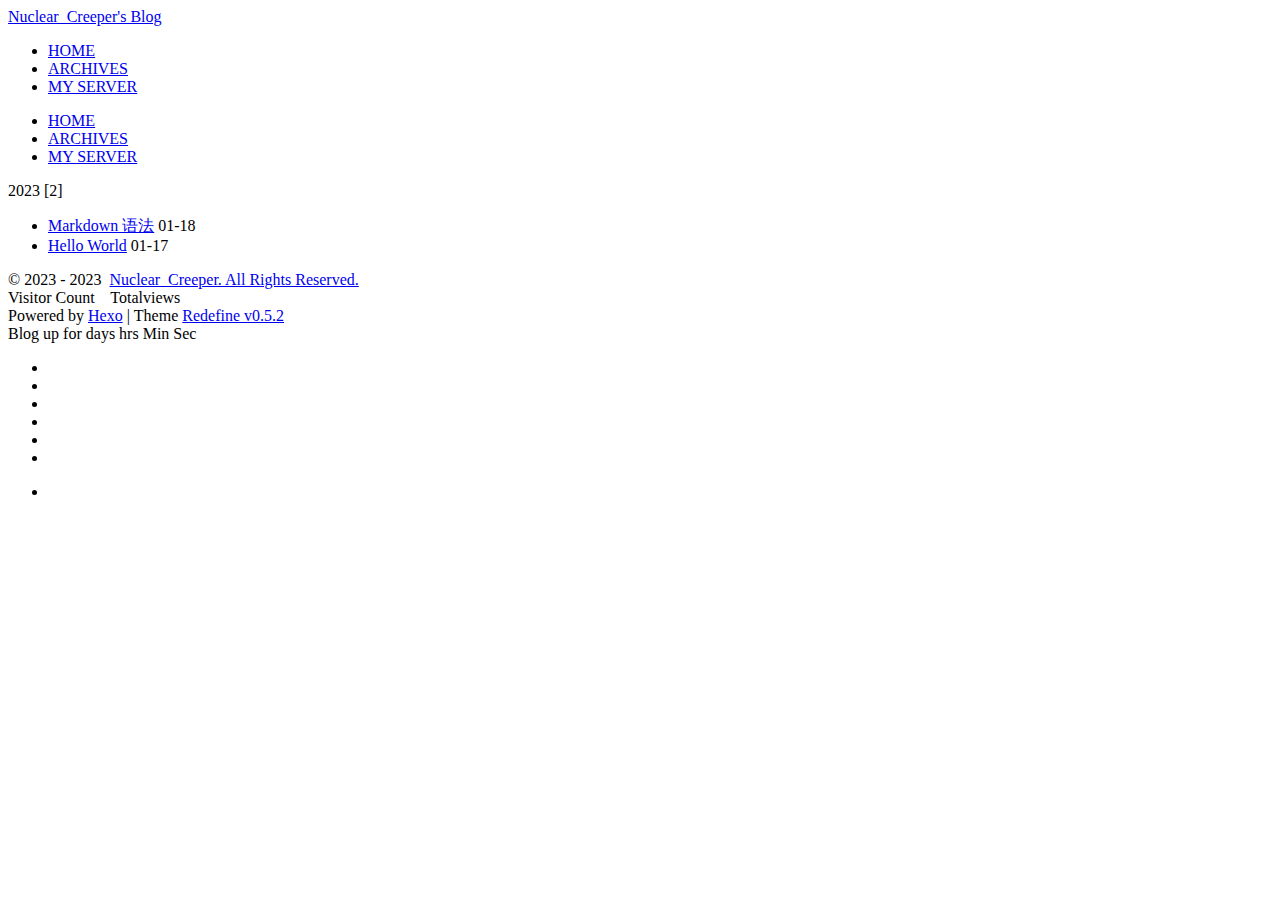
==== archives/index.html @ e5200090 "Site updated: 2023-01-18 12:22:45" ====
<!DOCTYPE html>
<html lang="en">
<head>
    <meta charset="utf-8">
    <meta name="viewport" content="width=device-width, initial-scale=1">
    <meta name="keywords" content="Hexo Theme Redefine">
    <meta name="description" content="Hexo Theme Redefine">
    <meta name="author" content="Nuclear_Creeper">
    <link rel="canonical" href="https://endercreeperplus.github.io/ncreeper.github.io/archives" />
    <link rel="apple-touch-icon" sizes="180x180" href="/images/apple-touch-icon-redefine.png">
    <link rel="icon" type="image/png" href="/images/favicon.ico" sizes="192x192">
    <link rel="apple-touch-icon" sizes="180x180" href="/images/favicon.ico">
    <link rel="shortcut icon" href="/ncreeper.github.io/images/favicon.ico">
    
    <title>
        
            Archive |
        
        Nuclear_Creeper&#39;s Blog
    </title>
    
<link rel="stylesheet" href="/ncreeper.github.io/css/style.css">

    
<link rel="stylesheet" href="/ncreeper.github.io/css/fonts.css">

    
    <link rel="preconnect" href="https://evan.beee.top" crossorigin>
    <script id="hexo-configurations">
    let REDEFINE = window.REDEFINE || {};
    REDEFINE.hexo_config = {"hostname":"endercreeperplus.github.io","root":"/ncreeper.github.io/","language":"en"};
    REDEFINE.theme_config = {"toc":{"enable":true,"number":false,"expand_all":true,"init_open":true},"style":{"primary_color":"#5f9368","avatar":"/images/avatar.png","favicon":"/images/favicon.ico","article_img_align":"center","right_side_width":"210px","content_max_width":"1000px","nav_color":{"left":"#ffffff","right":"#ffffff","transparency":35},"hover":{"shadow":true,"scale":true},"first_screen":{"enable":true,"background_image":{"light":"https://s1.ax1x.com/2023/01/17/pS17zOe.png","dark":"https://s1.ax1x.com/2023/01/17/pS1HeOg.png"},"title_color":{"light":"#373d3f","dark":"#fff"},"description":"This is Nuclear_Creeper's Blog.<br>Welcome!"},"scroll":{"progress_bar":{"enable":true},"percent":{"enable":false}}},"local_search":{"enable":false,"preload":true},"code_block":{"copy":true,"style":"mac"},"pjax":{"enable":true},"lazyload":{"enable":true},"version":"0.5.2","friend_links":{"columns":2}};
    REDEFINE.language_ago = {"second":"%s seconds ago","minute":"%s minutes ago","hour":"%s hours ago","day":"%s days ago","week":"%s weeks ago","month":"%s months ago","year":"%s years ago"};
  </script>
    
    
<link rel="stylesheet" href="/ncreeper.github.io/css/fontawesome.min.css">

    
<link rel="stylesheet" href="/ncreeper.github.io/css/brands.min.css">

    
<link rel="stylesheet" href="/ncreeper.github.io/css/solid.min.css">

    
<link rel="stylesheet" href="/ncreeper.github.io/css/regular.min.css">

    
    
    
<meta name="generator" content="Hexo 6.3.0"></head>


<body>
<div class="progress-bar-container">
    
        <span class="scroll-progress-bar"></span>
    

    
        <span class="pjax-progress-bar"></span>
        <span class="pjax-progress-icon">
            <i class="fa-solid fa-circle-notch fa-spin"></i>
        </span>
    
</div>


<main class="page-container">

    

    <div class="page-main-content">

        <div class="page-main-content-top">
            <header class="header-wrapper">
    
    <div class="header-content">
        <div class="left">
            
            <a class="logo-title" href="/">
                
                Nuclear_Creeper&#39;s Blog
                
            </a>
        </div>

        <div class="right">
            <!-- PC -->
            <div class="pc">
                <ul class="menu-list">
                    
                        
                            <li class="menu-item">
                                <!-- Menu -->
                                <a class="" 
                                    href="/ncreeper.github.io/"  >
                                    
                                        
                                            <i class="fa-regular fa-house"></i>
                                        
                                        HOME
                                    
                                </a>
                                <!-- Submenu -->
                                
                            </li>
                    
                        
                            <li class="menu-item">
                                <!-- Menu -->
                                <a class="active" 
                                    href="/ncreeper.github.io/archives"  >
                                    
                                        
                                            <i class="fa-regular fa-archive"></i>
                                        
                                        ARCHIVES
                                    
                                </a>
                                <!-- Submenu -->
                                
                            </li>
                    
                        
                            <li class="menu-item">
                                <!-- Menu -->
                                <a class="" 
                                    target="_blank" rel="noopener" href="https://www.ncje.top/"  >
                                    
                                        
                                            <i class="fa-regular fa-server"></i>
                                        
                                        MY SERVER
                                    
                                </a>
                                <!-- Submenu -->
                                
                            </li>
                    
                    
                </ul>
            </div>
            <!-- Mobile -->
            <div class="mobile">
                
                <div class="icon-item menu-bar">
                    <div class="menu-bar-middle"></div>
                </div>
            </div>
        </div>
    </div>

    <!-- Mobile drawer -->
    <div class="header-drawer">
        <ul class="drawer-menu-list">
            
                
                    <li class="drawer-menu-item flex-center">
                        <a class="" 
                        href="/ncreeper.github.io/"  >
                             
                                
                                    <i class="fa-regular fa-house"></i>
                                
                                HOME
                            
                        </a>
                    </li>
                    <!-- Submenu -->
                    
            
                
                    <li class="drawer-menu-item flex-center">
                        <a class="active" 
                        href="/ncreeper.github.io/archives"  >
                             
                                
                                    <i class="fa-regular fa-archive"></i>
                                
                                ARCHIVES
                            
                        </a>
                    </li>
                    <!-- Submenu -->
                    
            
                
                    <li class="drawer-menu-item flex-center">
                        <a class="" 
                        target="_blank" rel="noopener" href="https://www.ncje.top/"  >
                             
                                
                                    <i class="fa-regular fa-server"></i>
                                
                                MY SERVER
                            
                        </a>
                    </li>
                    <!-- Submenu -->
                    
            

        </ul>
    </div>

    <div class="window-mask"></div>

</header>


        </div>

        <div class="page-main-content-middle">

            <div class="main-content">

                
                    <div class="fade-in-down-animation">
    <div class="archive-container ">
        
<div class="archive-list-container">
    
        <section class="archive-item">
            <div class="archive-item-header">
                <span class="archive-year">2023</span>
                <span class="archive-year-post-count">[2]</span>
            </div>
            <ul class="article-list">
                
                    <li class="article-item">
                        <a class="article-title"
                           href="/ncreeper.github.io/2023/01/18/Markdown-%E8%AF%AD%E6%B3%95/"
                        >Markdown 语法</a>
                        <span class="article-date">01-18</span>
                    </li>
                
                    <li class="article-item">
                        <a class="article-title"
                           href="/ncreeper.github.io/2023/01/17/hello-world/"
                        >Hello World</a>
                        <span class="article-date">01-17</span>
                    </li>
                
            </ul>
        </section>
    
</div>

    </div>
</div>

                

            </div>



        </div>

        <div class="page-main-content-bottom">
            <footer class="footer">
    <div class="info-container">
        <div class="copyright-info info-item">
            &copy;
            
              <span>2023</span>
              -
            
            2023&nbsp;<i class="fa-solid fa-heart icon-animate"></i>&nbsp;<a href="/">Nuclear_Creeper. All Rights Reserved.</a>
        </div>
        
            <script async data-pjax src="//busuanzi.ibruce.info/busuanzi/2.3/busuanzi.pure.mini.js"></script>
            <div class="website-count info-item">
                
                    <span id="busuanzi_container_site_uv">
                        Visitor Count&nbsp;<span id="busuanzi_value_site_uv"></span>&ensp;
                    </span>
                
                
                    <span id="busuanzi_container_site_pv">
                        Totalviews&nbsp;<span id="busuanzi_value_site_pv"></span>
                    </span>
                
            </div>
        
        <div class="theme-info info-item">
            Powered by <a target="_blank" href="https://hexo.io">Hexo</a>&nbsp;|&nbsp;Theme&nbsp;<a class="theme-version" target="_blank" href="https://github.com/EvanNotFound/hexo-theme-redefine">Redefine v0.5.2</a>
        </div>
        
        
        <script async data-pjax defer>
            function odometer_init(){
                    let el = document.getElementsByClassName('odometer');
                    for (i = 0; i < el.length; i++) {
                        od = new Odometer({
                            el: el[i],
                            format: '( ddd).dd',
                            duration: 200
                        });
                    }
            }
            odometer_init();
        </script>
        <div id="start_time_div" style="display:none">
            2023/1/18 9:00:00
        </div>
        
            <div>
                Blog up for <span class="odometer" id="runtime_days" ></span> days <span class="odometer" id="runtime_hours"></span> hrs <span class="odometer" id="runtime_minutes"></span> Min <span class="odometer" id="runtime_seconds"></span> Sec
            </div>
        
        

        
        
    </div>  
</footer>
        </div>
    </div>

    

    <div class="right-bottom-side-tools">
        <div class="side-tools-container">
    <ul class="side-tools-list">
        <li class="tools-item tool-font-adjust-plus flex-center">
            <i class="fa-solid fa-magnifying-glass-plus"></i>
        </li>

        <li class="tools-item tool-font-adjust-minus flex-center">
            <i class="fa-solid fa-magnifying-glass-minus"></i>
        </li>

        <li class="tools-item tool-expand-width flex-center">
            <i class="fa-solid fa-left-right"></i>
        </li>

        <li class="tools-item tool-dark-light-toggle flex-center">
            <i class="fa-solid fa-moon"></i>
        </li>

        <!-- rss -->
        

        
            <li class="tools-item tool-scroll-to-top flex-center">
                <i class="fa-solid fa-arrow-up"></i>
            </li>
        

        <li class="tools-item tool-scroll-to-bottom flex-center">
            <i class="fa-solid fa-arrow-down"></i>
        </li>
    </ul>

    <ul class="exposed-tools-list">
        <li class="tools-item tool-toggle-show flex-center">
            <i class="fa-solid fa-cog fa-spin"></i>
        </li>
        
    </ul>
</div>

    </div>

    <div class="image-viewer-container">
    <img src="">
</div>


    

</main>




<script src="/ncreeper.github.io/js/utils.js"></script>

<script src="/ncreeper.github.io/js/main.js"></script>

<script src="/ncreeper.github.io/js/header-shrink.js"></script>

<script src="/ncreeper.github.io/js/back2top.js"></script>

<script src="/ncreeper.github.io/js/dark-light-toggle.js"></script>





    
<script src="/ncreeper.github.io/js/code-copy.js"></script>




    
<script src="/ncreeper.github.io/js/lazyload.js"></script>




    
<script src="/ncreeper.github.io/js/runtime.js"></script>

    
<script src="/ncreeper.github.io/js/odometer.min.js"></script>

    
<link rel="stylesheet" href="/ncreeper.github.io/css/odometer-theme-minimal.css">



<div class="post-scripts pjax">
    
</div>


    
<script src="/ncreeper.github.io/js/libs/pjax.min.js"></script>

<script>
    window.addEventListener('DOMContentLoaded', () => {
        window.pjax = new Pjax({
            selectors: [
                'head title',
                '.page-container',
                '.pjax'
            ],
            history: true,
            debug: false,
            cacheBust: false,
            timeout: 0,
            analytics: false,
            currentUrlFullReload: false,
            scrollRestoration: false,
            // scrollTo: true,
        });

        document.addEventListener('pjax:send', () => {
            REDEFINE.utils.pjaxProgressBarStart();
        });

        document.addEventListener('pjax:complete', () => {
            REDEFINE.utils.pjaxProgressBarEnd();
            window.pjax.executeScripts(document.querySelectorAll('script[data-pjax], .pjax script'));
            REDEFINE.refresh();
        });
    });
</script>



</body>
</html>
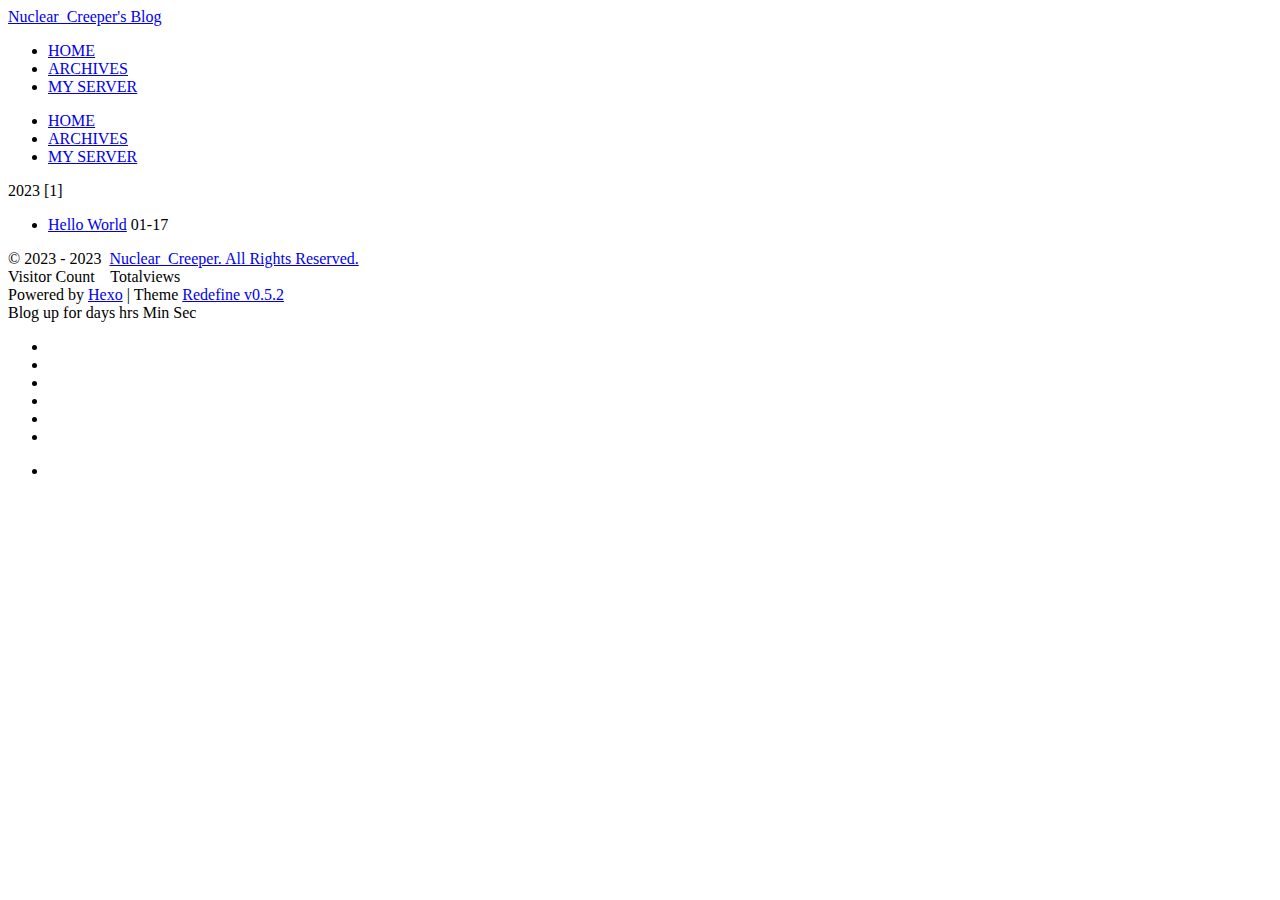
==== commit aaa0e71b: "Site updated: 2023-01-18 14:31:24" ====
--- a/archives/index.html
+++ b/archives/index.html
@@ -6,11 +6,11 @@
     <meta name="keywords" content="Hexo Theme Redefine">
     <meta name="description" content="Hexo Theme Redefine">
     <meta name="author" content="Nuclear_Creeper">
-    <link rel="canonical" href="https://endercreeperplus.github.io/ncreeper.github.io/archives" />
+    <link rel="canonical" href="https://n-creeper.github.io/blog/archives" />
     <link rel="apple-touch-icon" sizes="180x180" href="/images/apple-touch-icon-redefine.png">
     <link rel="icon" type="image/png" href="/images/favicon.ico" sizes="192x192">
     <link rel="apple-touch-icon" sizes="180x180" href="/images/favicon.ico">
-    <link rel="shortcut icon" href="/ncreeper.github.io/images/favicon.ico">
+    <link rel="shortcut icon" href="/blog/images/favicon.ico">
     
     <title>
         
@@ -19,31 +19,31 @@
         Nuclear_Creeper&#39;s Blog
     </title>
     
-<link rel="stylesheet" href="/ncreeper.github.io/css/style.css">
-
-    
-<link rel="stylesheet" href="/ncreeper.github.io/css/fonts.css">
+<link rel="stylesheet" href="/blog/css/style.css">
+
+    
+<link rel="stylesheet" href="/blog/css/fonts.css">
 
     
     <link rel="preconnect" href="https://evan.beee.top" crossorigin>
     <script id="hexo-configurations">
     let REDEFINE = window.REDEFINE || {};
-    REDEFINE.hexo_config = {"hostname":"endercreeperplus.github.io","root":"/ncreeper.github.io/","language":"en"};
+    REDEFINE.hexo_config = {"hostname":"n-creeper.github.io","root":"/blog/","language":"en"};
     REDEFINE.theme_config = {"toc":{"enable":true,"number":false,"expand_all":true,"init_open":true},"style":{"primary_color":"#5f9368","avatar":"/images/avatar.png","favicon":"/images/favicon.ico","article_img_align":"center","right_side_width":"210px","content_max_width":"1000px","nav_color":{"left":"#ffffff","right":"#ffffff","transparency":35},"hover":{"shadow":true,"scale":true},"first_screen":{"enable":true,"background_image":{"light":"https://s1.ax1x.com/2023/01/17/pS17zOe.png","dark":"https://s1.ax1x.com/2023/01/17/pS1HeOg.png"},"title_color":{"light":"#373d3f","dark":"#fff"},"description":"This is Nuclear_Creeper's Blog.<br>Welcome!"},"scroll":{"progress_bar":{"enable":true},"percent":{"enable":false}}},"local_search":{"enable":false,"preload":true},"code_block":{"copy":true,"style":"mac"},"pjax":{"enable":true},"lazyload":{"enable":true},"version":"0.5.2","friend_links":{"columns":2}};
     REDEFINE.language_ago = {"second":"%s seconds ago","minute":"%s minutes ago","hour":"%s hours ago","day":"%s days ago","week":"%s weeks ago","month":"%s months ago","year":"%s years ago"};
   </script>
     
     
-<link rel="stylesheet" href="/ncreeper.github.io/css/fontawesome.min.css">
-
-    
-<link rel="stylesheet" href="/ncreeper.github.io/css/brands.min.css">
-
-    
-<link rel="stylesheet" href="/ncreeper.github.io/css/solid.min.css">
-
-    
-<link rel="stylesheet" href="/ncreeper.github.io/css/regular.min.css">
+<link rel="stylesheet" href="/blog/css/fontawesome.min.css">
+
+    
+<link rel="stylesheet" href="/blog/css/brands.min.css">
+
+    
+<link rel="stylesheet" href="/blog/css/solid.min.css">
+
+    
+<link rel="stylesheet" href="/blog/css/regular.min.css">
 
     
     
@@ -94,7 +94,7 @@
                             <li class="menu-item">
                                 <!-- Menu -->
                                 <a class="" 
-                                    href="/ncreeper.github.io/"  >
+                                    href="/blog/"  >
                                     
                                         
                                             <i class="fa-regular fa-house"></i>
@@ -110,7 +110,7 @@
                             <li class="menu-item">
                                 <!-- Menu -->
                                 <a class="active" 
-                                    href="/ncreeper.github.io/archives"  >
+                                    href="/blog/archives"  >
                                     
                                         
                                             <i class="fa-regular fa-archive"></i>
@@ -158,7 +158,7 @@
                 
                     <li class="drawer-menu-item flex-center">
                         <a class="" 
-                        href="/ncreeper.github.io/"  >
+                        href="/blog/"  >
                              
                                 
                                     <i class="fa-regular fa-house"></i>
@@ -173,7 +173,7 @@
                 
                     <li class="drawer-menu-item flex-center">
                         <a class="active" 
-                        href="/ncreeper.github.io/archives"  >
+                        href="/blog/archives"  >
                              
                                 
                                     <i class="fa-regular fa-archive"></i>
@@ -224,20 +224,13 @@
         <section class="archive-item">
             <div class="archive-item-header">
                 <span class="archive-year">2023</span>
-                <span class="archive-year-post-count">[2]</span>
+                <span class="archive-year-post-count">[1]</span>
             </div>
             <ul class="article-list">
                 
                     <li class="article-item">
                         <a class="article-title"
-                           href="/ncreeper.github.io/2023/01/18/Markdown-%E8%AF%AD%E6%B3%95/"
-                        >Markdown 语法</a>
-                        <span class="article-date">01-18</span>
-                    </li>
-                
-                    <li class="article-item">
-                        <a class="article-title"
-                           href="/ncreeper.github.io/2023/01/17/hello-world/"
+                           href="/blog/2023/01/17/hello-world/"
                         >Hello World</a>
                         <span class="article-date">01-17</span>
                     </li>
@@ -376,40 +369,40 @@
 
 
 
-<script src="/ncreeper.github.io/js/utils.js"></script>
-
-<script src="/ncreeper.github.io/js/main.js"></script>
-
-<script src="/ncreeper.github.io/js/header-shrink.js"></script>
-
-<script src="/ncreeper.github.io/js/back2top.js"></script>
-
-<script src="/ncreeper.github.io/js/dark-light-toggle.js"></script>
-
-
-
-
-
-    
-<script src="/ncreeper.github.io/js/code-copy.js"></script>
-
-
-
-
-    
-<script src="/ncreeper.github.io/js/lazyload.js"></script>
-
-
-
-
-    
-<script src="/ncreeper.github.io/js/runtime.js"></script>
-
-    
-<script src="/ncreeper.github.io/js/odometer.min.js"></script>
-
-    
-<link rel="stylesheet" href="/ncreeper.github.io/css/odometer-theme-minimal.css">
+<script src="/blog/js/utils.js"></script>
+
+<script src="/blog/js/main.js"></script>
+
+<script src="/blog/js/header-shrink.js"></script>
+
+<script src="/blog/js/back2top.js"></script>
+
+<script src="/blog/js/dark-light-toggle.js"></script>
+
+
+
+
+
+    
+<script src="/blog/js/code-copy.js"></script>
+
+
+
+
+    
+<script src="/blog/js/lazyload.js"></script>
+
+
+
+
+    
+<script src="/blog/js/runtime.js"></script>
+
+    
+<script src="/blog/js/odometer.min.js"></script>
+
+    
+<link rel="stylesheet" href="/blog/css/odometer-theme-minimal.css">
 
 
 
@@ -419,7 +412,7 @@
 
 
     
-<script src="/ncreeper.github.io/js/libs/pjax.min.js"></script>
+<script src="/blog/js/libs/pjax.min.js"></script>
 
 <script>
     window.addEventListener('DOMContentLoaded', () => {
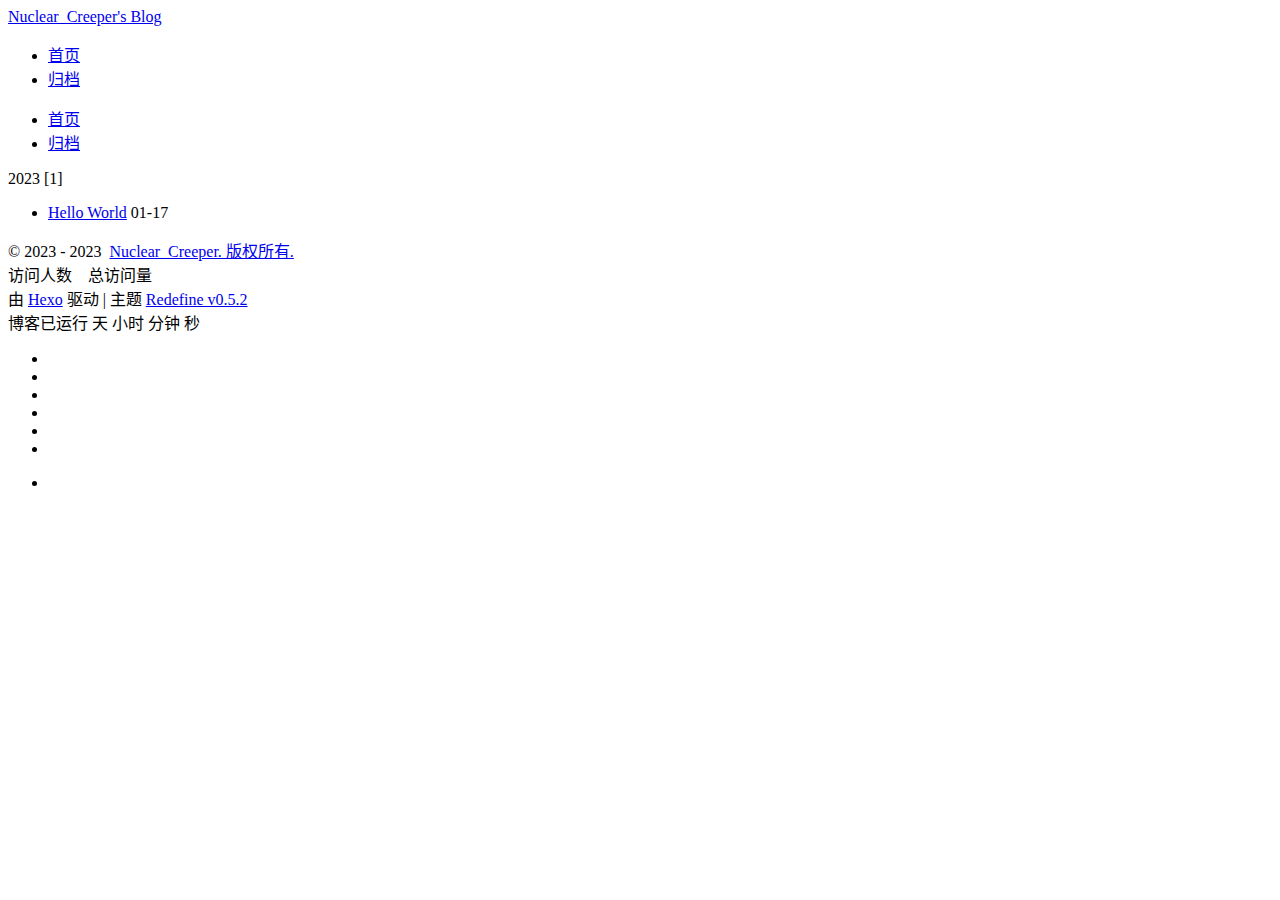
==== commit 501a86d7: "Site updated: 2023-01-18 15:16:21" ====
--- a/archives/index.html
+++ b/archives/index.html
@@ -1,5 +1,5 @@
 <!DOCTYPE html>
-<html lang="en">
+<html lang="zh-CN">
 <head>
     <meta charset="utf-8">
     <meta name="viewport" content="width=device-width, initial-scale=1">
@@ -14,7 +14,7 @@
     
     <title>
         
-            Archive |
+            归档 |
         
         Nuclear_Creeper&#39;s Blog
     </title>
@@ -28,9 +28,9 @@
     <link rel="preconnect" href="https://evan.beee.top" crossorigin>
     <script id="hexo-configurations">
     let REDEFINE = window.REDEFINE || {};
-    REDEFINE.hexo_config = {"hostname":"n-creeper.github.io","root":"/blog/","language":"en"};
+    REDEFINE.hexo_config = {"hostname":"n-creeper.github.io","root":"/blog/","language":"zh-CN"};
     REDEFINE.theme_config = {"toc":{"enable":true,"number":false,"expand_all":true,"init_open":true},"style":{"primary_color":"#5f9368","avatar":"/images/avatar.png","favicon":"/images/favicon.ico","article_img_align":"center","right_side_width":"210px","content_max_width":"1000px","nav_color":{"left":"#ffffff","right":"#ffffff","transparency":35},"hover":{"shadow":true,"scale":true},"first_screen":{"enable":true,"background_image":{"light":"https://s1.ax1x.com/2023/01/17/pS17zOe.png","dark":"https://s1.ax1x.com/2023/01/17/pS1HeOg.png"},"title_color":{"light":"#373d3f","dark":"#fff"},"description":"This is Nuclear_Creeper's Blog.<br>Welcome!"},"scroll":{"progress_bar":{"enable":true},"percent":{"enable":false}}},"local_search":{"enable":false,"preload":true},"code_block":{"copy":true,"style":"mac"},"pjax":{"enable":true},"lazyload":{"enable":true},"version":"0.5.2","friend_links":{"columns":2}};
-    REDEFINE.language_ago = {"second":"%s seconds ago","minute":"%s minutes ago","hour":"%s hours ago","day":"%s days ago","week":"%s weeks ago","month":"%s months ago","year":"%s years ago"};
+    REDEFINE.language_ago = {"second":"%s 秒前","minute":"%s 分钟前","hour":"%s 小时前","day":"%s 天前","week":"%s 周前","month":"%s 个月前","year":"%s 年前"};
   </script>
     
     
@@ -99,7 +99,7 @@
                                         
                                             <i class="fa-regular fa-house"></i>
                                         
-                                        HOME
+                                        首页
                                     
                                 </a>
                                 <!-- Submenu -->
@@ -115,23 +115,7 @@
                                         
                                             <i class="fa-regular fa-archive"></i>
                                         
-                                        ARCHIVES
-                                    
-                                </a>
-                                <!-- Submenu -->
-                                
-                            </li>
-                    
-                        
-                            <li class="menu-item">
-                                <!-- Menu -->
-                                <a class="" 
-                                    target="_blank" rel="noopener" href="https://www.ncje.top/"  >
-                                    
-                                        
-                                            <i class="fa-regular fa-server"></i>
-                                        
-                                        MY SERVER
+                                        归档
                                     
                                 </a>
                                 <!-- Submenu -->
@@ -163,7 +147,7 @@
                                 
                                     <i class="fa-regular fa-house"></i>
                                 
-                                HOME
+                                首页
                             
                         </a>
                     </li>
@@ -178,22 +162,7 @@
                                 
                                     <i class="fa-regular fa-archive"></i>
                                 
-                                ARCHIVES
-                            
-                        </a>
-                    </li>
-                    <!-- Submenu -->
-                    
-            
-                
-                    <li class="drawer-menu-item flex-center">
-                        <a class="" 
-                        target="_blank" rel="noopener" href="https://www.ncje.top/"  >
-                             
-                                
-                                    <i class="fa-regular fa-server"></i>
-                                
-                                MY SERVER
+                                归档
                             
                         </a>
                     </li>
@@ -260,25 +229,25 @@
               <span>2023</span>
               -
             
-            2023&nbsp;<i class="fa-solid fa-heart icon-animate"></i>&nbsp;<a href="/">Nuclear_Creeper. All Rights Reserved.</a>
+            2023&nbsp;<i class="fa-solid fa-heart icon-animate"></i>&nbsp;<a href="/">Nuclear_Creeper. 版权所有.</a>
         </div>
         
             <script async data-pjax src="//busuanzi.ibruce.info/busuanzi/2.3/busuanzi.pure.mini.js"></script>
             <div class="website-count info-item">
                 
                     <span id="busuanzi_container_site_uv">
-                        Visitor Count&nbsp;<span id="busuanzi_value_site_uv"></span>&ensp;
+                        访问人数&nbsp;<span id="busuanzi_value_site_uv"></span>&ensp;
                     </span>
                 
                 
                     <span id="busuanzi_container_site_pv">
-                        Totalviews&nbsp;<span id="busuanzi_value_site_pv"></span>
+                        总访问量&nbsp;<span id="busuanzi_value_site_pv"></span>
                     </span>
                 
             </div>
         
         <div class="theme-info info-item">
-            Powered by <a target="_blank" href="https://hexo.io">Hexo</a>&nbsp;|&nbsp;Theme&nbsp;<a class="theme-version" target="_blank" href="https://github.com/EvanNotFound/hexo-theme-redefine">Redefine v0.5.2</a>
+            由 <a target="_blank" href="https://hexo.io">Hexo</a> 驱动&nbsp;|&nbsp;主题&nbsp;<a class="theme-version" target="_blank" href="https://github.com/EvanNotFound/hexo-theme-redefine">Redefine v0.5.2</a>
         </div>
         
         
@@ -300,7 +269,7 @@
         </div>
         
             <div>
-                Blog up for <span class="odometer" id="runtime_days" ></span> days <span class="odometer" id="runtime_hours"></span> hrs <span class="odometer" id="runtime_minutes"></span> Min <span class="odometer" id="runtime_seconds"></span> Sec
+                博客已运行 <span class="odometer" id="runtime_days" ></span> 天 <span class="odometer" id="runtime_hours"></span> 小时 <span class="odometer" id="runtime_minutes"></span> 分钟 <span class="odometer" id="runtime_seconds"></span> 秒
             </div>
         
         
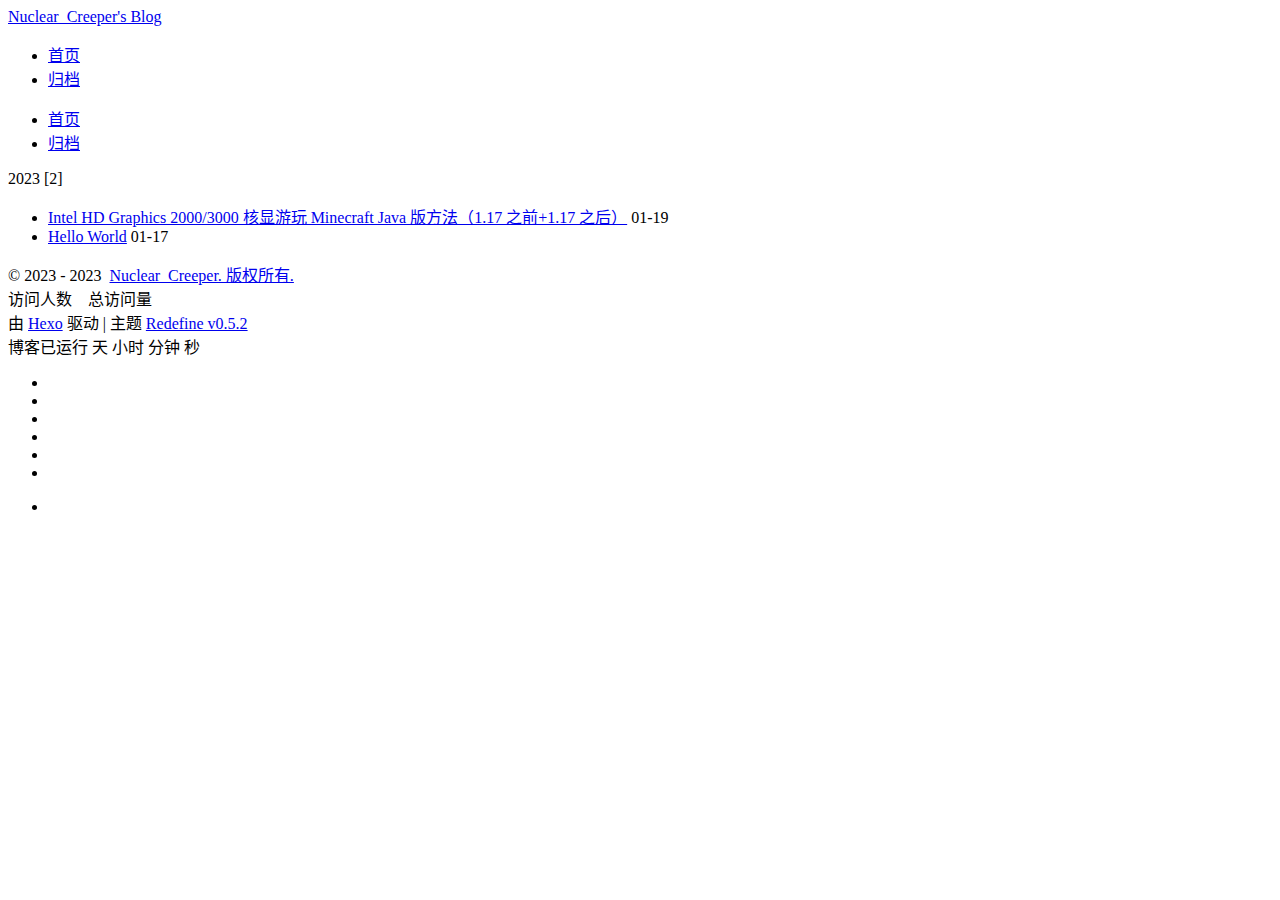
==== commit 8d19fe5a: "Site updated: 2023-01-19 10:22:00" ====
--- a/archives/index.html
+++ b/archives/index.html
@@ -193,9 +193,16 @@
         <section class="archive-item">
             <div class="archive-item-header">
                 <span class="archive-year">2023</span>
-                <span class="archive-year-post-count">[1]</span>
+                <span class="archive-year-post-count">[2]</span>
             </div>
             <ul class="article-list">
+                
+                    <li class="article-item">
+                        <a class="article-title"
+                           href="/blog/2023/01/19/Intel-HD-Graphics-2000-3000-%E6%A0%B8%E6%98%BE%E6%B8%B8%E7%8E%A9-Minecraft-Java-%E7%89%88%E6%96%B9%E6%B3%95%EF%BC%881-17-%E4%B9%8B%E5%89%8D-1-17-%E4%B9%8B%E5%90%8E%EF%BC%89/"
+                        >Intel HD Graphics 2000/3000 核显游玩 Minecraft Java 版方法（1.17 之前+1.17 之后）</a>
+                        <span class="article-date">01-19</span>
+                    </li>
                 
                     <li class="article-item">
                         <a class="article-title"
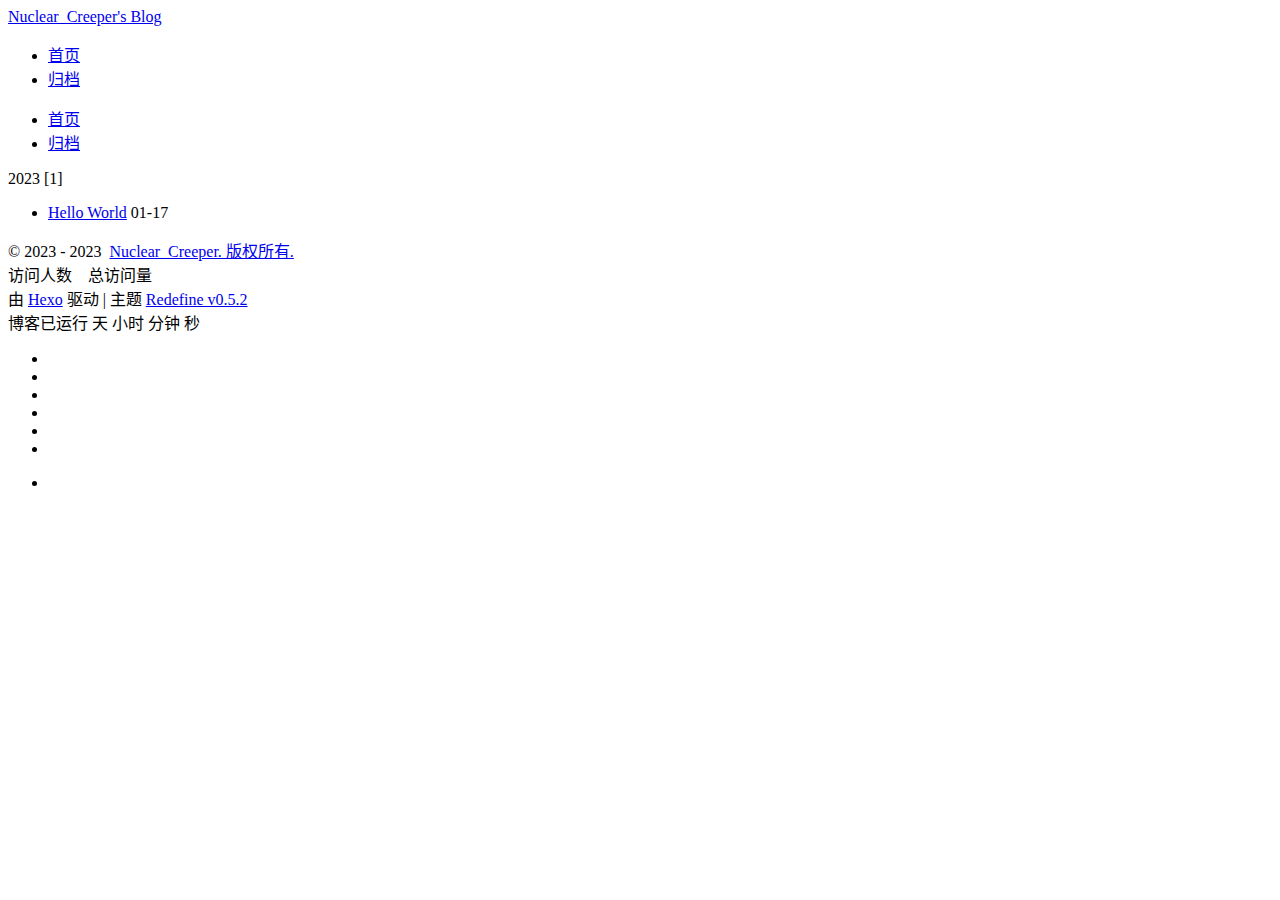
==== commit ffb0b438: "Site updated: 2023-01-19 10:24:48" ====
--- a/archives/index.html
+++ b/archives/index.html
@@ -193,16 +193,9 @@
         <section class="archive-item">
             <div class="archive-item-header">
                 <span class="archive-year">2023</span>
-                <span class="archive-year-post-count">[2]</span>
+                <span class="archive-year-post-count">[1]</span>
             </div>
             <ul class="article-list">
-                
-                    <li class="article-item">
-                        <a class="article-title"
-                           href="/blog/2023/01/19/Intel-HD-Graphics-2000-3000-%E6%A0%B8%E6%98%BE%E6%B8%B8%E7%8E%A9-Minecraft-Java-%E7%89%88%E6%96%B9%E6%B3%95%EF%BC%881-17-%E4%B9%8B%E5%89%8D-1-17-%E4%B9%8B%E5%90%8E%EF%BC%89/"
-                        >Intel HD Graphics 2000/3000 核显游玩 Minecraft Java 版方法（1.17 之前+1.17 之后）</a>
-                        <span class="article-date">01-19</span>
-                    </li>
                 
                     <li class="article-item">
                         <a class="article-title"
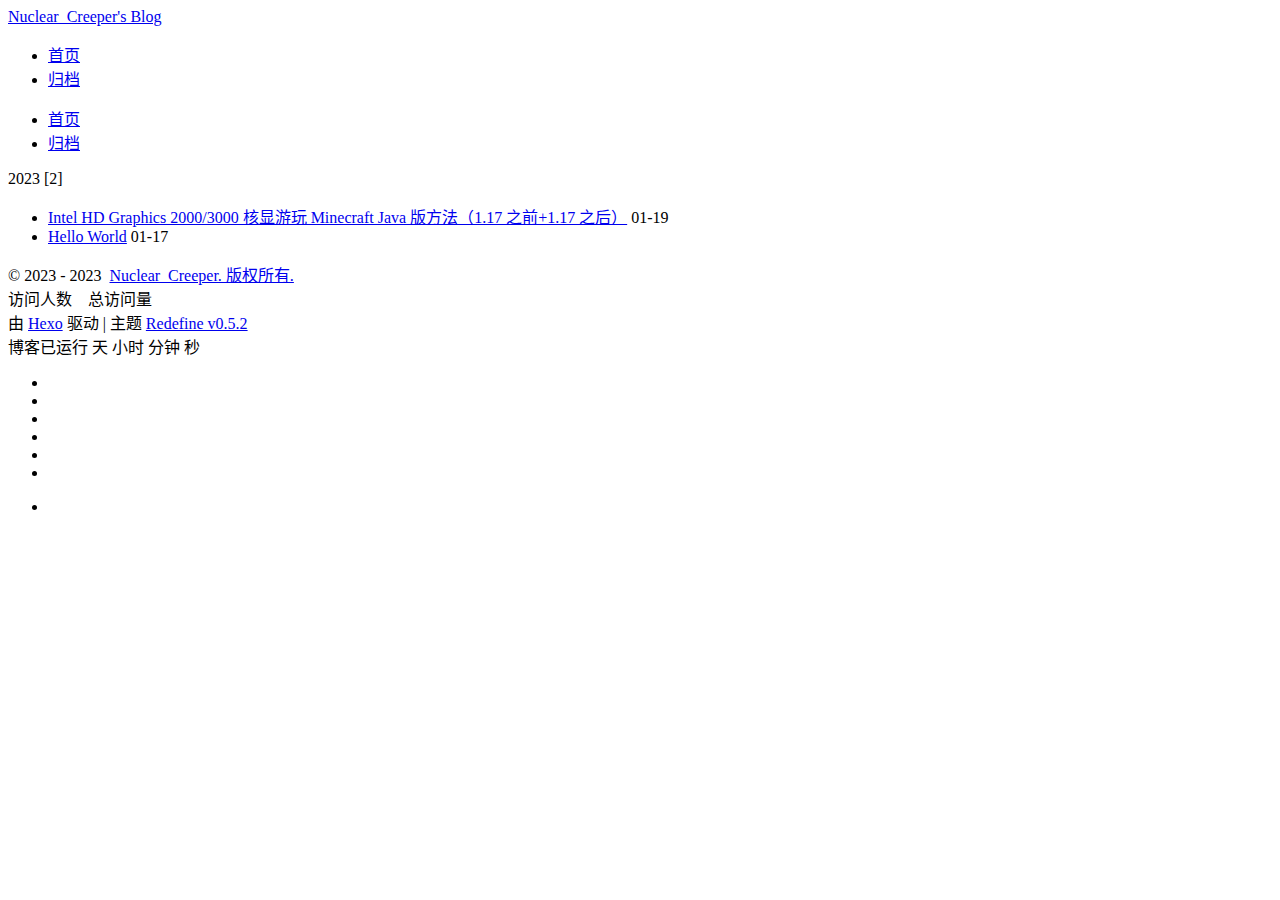
==== commit 758f52c8: "Site updated: 2023-01-22 15:18:35" ====
--- a/archives/index.html
+++ b/archives/index.html
@@ -193,9 +193,16 @@
         <section class="archive-item">
             <div class="archive-item-header">
                 <span class="archive-year">2023</span>
-                <span class="archive-year-post-count">[1]</span>
+                <span class="archive-year-post-count">[2]</span>
             </div>
             <ul class="article-list">
+                
+                    <li class="article-item">
+                        <a class="article-title"
+                           href="/blog/2023/01/19/Intel-HD-Graphics-2000-3000-%E6%A0%B8%E6%98%BE%E6%B8%B8%E7%8E%A9-Minecraft-Java-%E7%89%88%E6%96%B9%E6%B3%95%EF%BC%881-17-%E4%B9%8B%E5%89%8D-1-17-%E4%B9%8B%E5%90%8E%EF%BC%89/"
+                        >Intel HD Graphics 2000/3000 核显游玩 Minecraft Java 版方法（1.17 之前+1.17 之后）</a>
+                        <span class="article-date">01-19</span>
+                    </li>
                 
                     <li class="article-item">
                         <a class="article-title"
